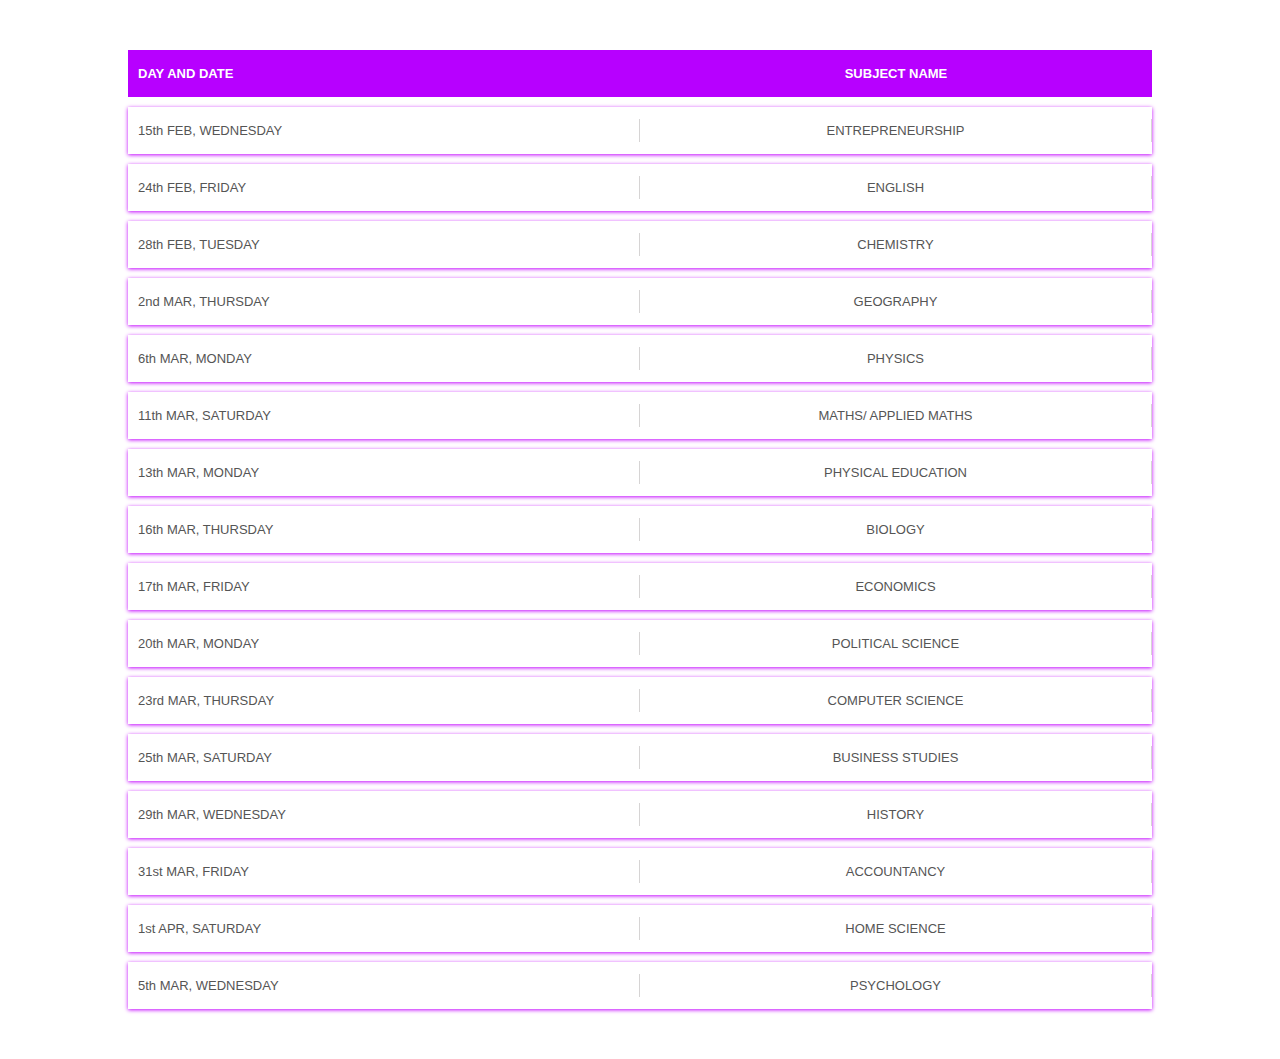
==== tt.html @ 3552a751 "Update tt.html" ====
<html>
<had><title>BoardExam TIMETABLE</title>
    <meta name="viewport" content="width=device-width, initial-scale=1.0">
    <link rel="stylesheet" href="style.css">
</had>
<body>
<div class="table-box">
        <div class="table-row table-head">
            <div class="table-cell first-cell">
                <p>DAY AND DATE </p>
            </div>
            <div class="table-cell">
                <p>SUBJECT NAME</p>
            </div>
            
        </div>


        <div class="table-row">
            <div class="table-cell first-cell">
                <p>15th FEB, WEDNESDAY</p>
            </div>
            <div class="table-cell">
                <p>ENTREPRENEURSHIP</p>
            </div>
             
        </div>


        <div class="table-row">
            <div class="table-cell first-cell">
                <p>24th FEB, FRIDAY</p>
            </div>
            <div class="table-cell">
                <p>ENGLISH</p>
            </div>
           
        </div>

        <div class="table-row">
            <div class="table-cell first-cell">
                <p>28th FEB, TUESDAY</p>
            </div>
            <div class="table-cell">
                <p>CHEMISTRY</p>
            </div>
            
        </div>

        <div class="table-row">
            <div class="table-cell first-cell">
                <p>2nd MAR, THURSDAY</p>
            </div>
            <div class="table-cell">
                <p>GEOGRAPHY</p>
            </div>
           
        </div>

        <div class="table-row">
            <div class="table-cell first-cell">
                <p>6th MAR, MONDAY</p>
            </div>
            <div class="table-cell">
                <p>PHYSICS</p>
            </div>
            
        </div>


        <div class="table-row">
            <div class="table-cell first-cell">
                <p>11th MAR, SATURDAY</p>
            </div>
            <div class="table-cell">
                <p>MATHS/ APPLIED MATHS</p>
            </div>
          
        </div>

        <div class="table-row">
            <div class="table-cell first-cell">
                <p>13th MAR, MONDAY</p>
            </div>
            <div class="table-cell">
                <p>PHYSICAL EDUCATION</p>
            </div>
          
        </div>

        <div class="table-row">
            <div class="table-cell first-cell">
                <p>16th MAR, THURSDAY</p>
            </div>
            <div class="table-cell">
                <p>BIOLOGY</p>
            </div>
           
        </div>

        <div class="table-row">
            <div class="table-cell first-cell">
                <p>17th MAR, FRIDAY</p>
            </div>
            <div class="table-cell">
                <p>ECONOMICS</p>
            </div>
           
        </div>

        <div class="table-row">
            <div class="table-cell first-cell">
                <p>20th MAR, MONDAY</p>
            </div>
            <div class="table-cell">
                <p>POLITICAL SCIENCE</p>
            </div>
           
        </div>
        <div class="table-row">
            <div class="table-cell first-cell">
                <p>23rd MAR, THURSDAY</p>
            </div>
            <div class="table-cell">
                <p>COMPUTER SCIENCE</p>
            </div>
           
        </div>
        <div class="table-row">
            <div class="table-cell first-cell">
                <p>25th MAR, SATURDAY</p>
            </div>
            <div class="table-cell">
                <p>BUSINESS STUDIES</p>
            </div>
        </div>
        <div class="table-row">
            <div class="table-cell first-cell">
                <p>29th MAR, WEDNESDAY</p>
            </div>
            <div class="table-cell">
                <p>HISTORY</p>
            </div>
        </div>
        <div class="table-row">
            <div class="table-cell first-cell">
                <p>31st MAR, FRIDAY</p>
            </div>
            <div class="table-cell">
                <p>ACCOUNTANCY</p>
            </div>
        </div>
        <div class="table-row">
            <div class="table-cell first-cell">
                <p>1st APR, SATURDAY</p>
            </div>
            <div class="table-cell">
                <p>HOME SCIENCE</p>
            </div>
        </div>
        <div class="table-row">
            <div class="table-cell first-cell">
                <p>5th MAR, WEDNESDAY</p>
            </div>
            <div class="table-cell">
                <p>PSYCHOLOGY</p>
            </div>
        </div>


       
</div>   
</div>   
</div>   
</div>   
</div>   
</div>   
</body>
</html>
---- style.css ----
*{
    margin: 0;
    padding: 0;
}
.table-box
{
    margin: 50px auto;
}

.table-row{
    display: table;
    width: 80%;
    margin: 10px auto;
    font-family: sans-serif;
    background: transparent;
    padding: 12px 0;
    color: #555;
    font-size: 13px;
    box-shadow: 0 1px 4px 0px rgb(195, 0, 255);
}
.table-head{
    background: #b700ff;
    box-shadow: none;
    color: #fff;
    font-weight: 600;
}
.table-head .table-cell{
    border-right: none;
}
.table-cell{
    display: table-cell;
    width: 20%;
    text-align: center;
    padding: 4px 0;
    border-right: 1px solid #d6d4d4;
    vertical-align: middle;
}
.first-cell{
    text-align: left;
    padding-left: 10px;
}
.last-cell{
    border-right: none;
}
a{
    text-decoration: none;
    color: #555;
}

@media only screen and (max-width: 600px) {
  .table-row {
    font-size: 11px;
  }
}
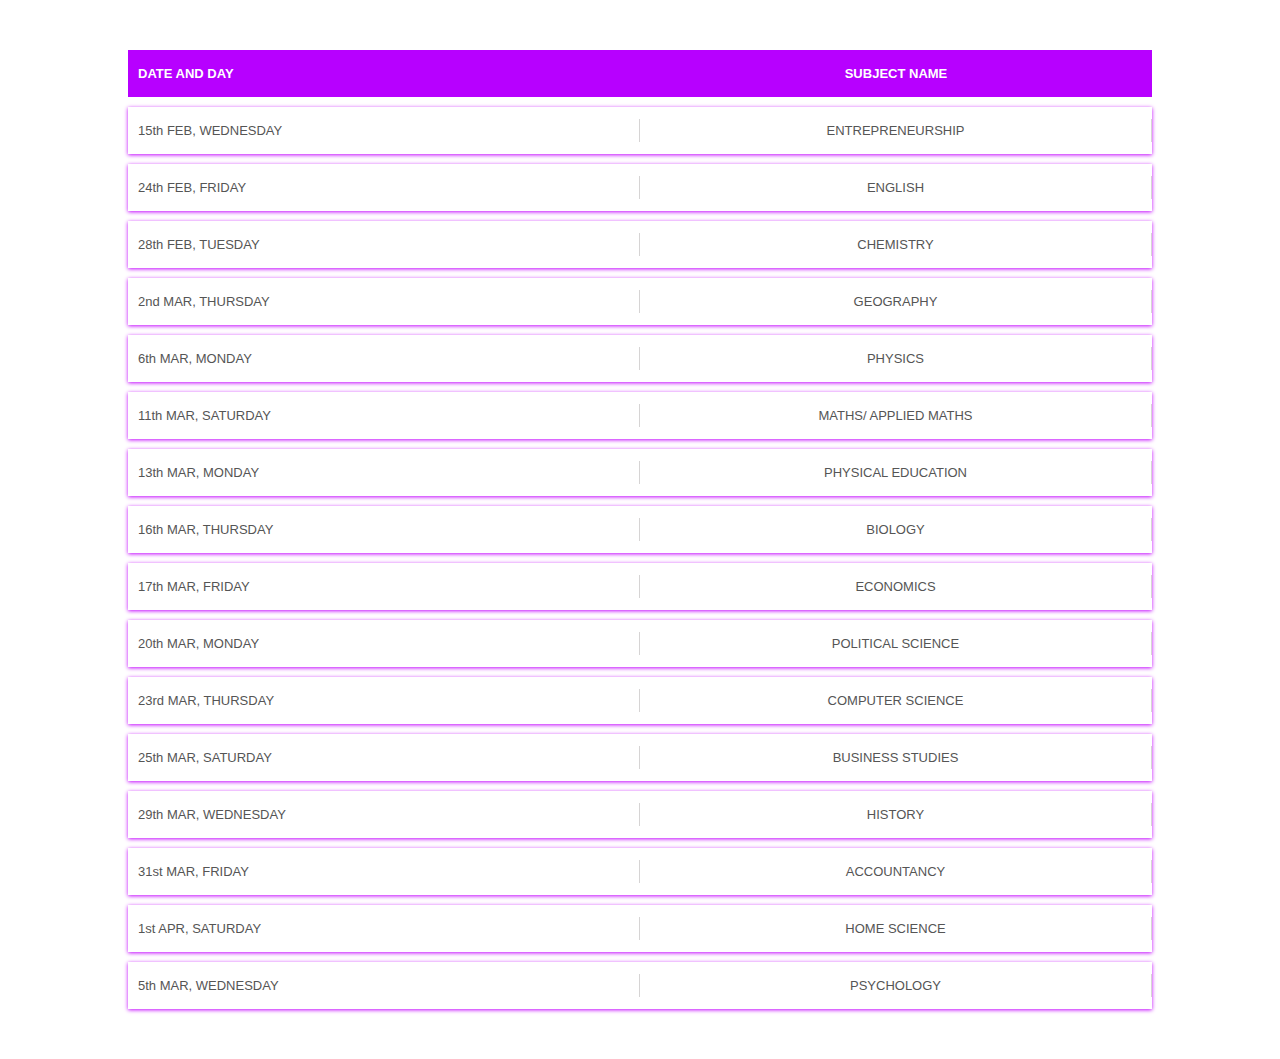
==== commit 40c28e85: "Update tt.html" ====
--- a/tt.html
+++ b/tt.html
@@ -8,7 +8,7 @@
 <div class="table-box">
         <div class="table-row table-head">
             <div class="table-cell first-cell">
-                <p>DAY AND DATE </p>
+                <p>DATE AND DAY </p>
             </div>
             <div class="table-cell">
                 <p>SUBJECT NAME</p>
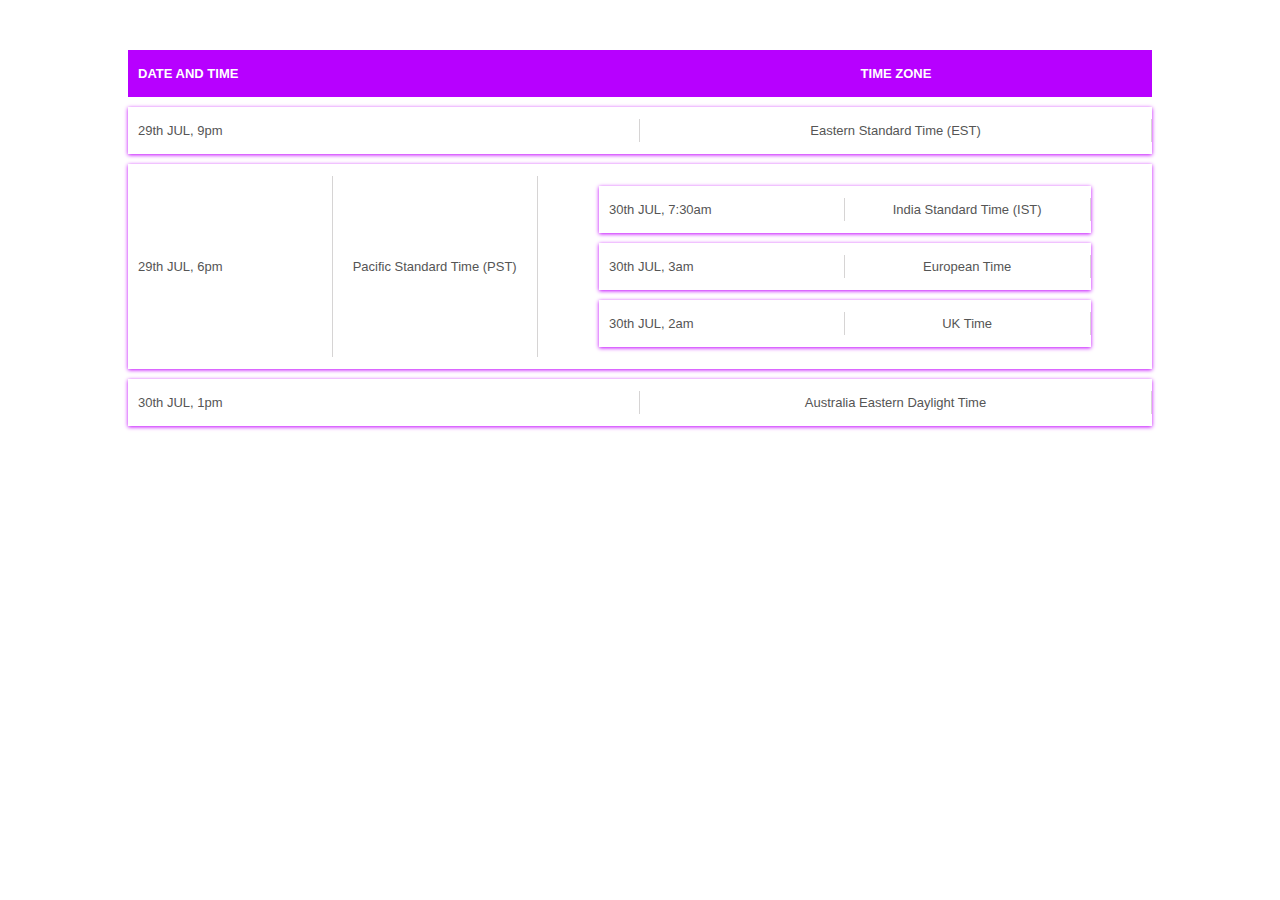
==== commit 5f4eac25: "Update tt.html" ====
--- a/tt.html
+++ b/tt.html
@@ -8,10 +8,10 @@
 <div class="table-box">
         <div class="table-row table-head">
             <div class="table-cell first-cell">
-                <p>DATE AND DAY </p>
+                <p>DATE AND TIME </p>
             </div>
             <div class="table-cell">
-                <p>SUBJECT NAME</p>
+                <p>TIME ZONE</p>
             </div>
             
         </div>
@@ -19,10 +19,10 @@
 
         <div class="table-row">
             <div class="table-cell first-cell">
-                <p>15th FEB, WEDNESDAY</p>
+                <p>29th JUL, 9pm </p>
             </div>
             <div class="table-cell">
-                <p>ENTREPRENEURSHIP</p>
+                <p>Eastern Standard Time (EST)</p>
             </div>
              
         </div>
@@ -30,143 +30,61 @@
 
         <div class="table-row">
             <div class="table-cell first-cell">
-                <p>24th FEB, FRIDAY</p>
+                <p>29th JUL, 6pm</p>
             </div>
             <div class="table-cell">
-                <p>ENGLISH</p>
+                <p>Pacific Standard Time (PST)</p>
             </div>
            
-        </div>
+       
 
         <div class="table-row">
             <div class="table-cell first-cell">
-                <p>28th FEB, TUESDAY</p>
+                <p>30th JUL, 7:30am</p>
             </div>
             <div class="table-cell">
-                <p>CHEMISTRY</p>
+                <p>India Standard Time (IST)</p>
             </div>
             
         </div>
 
-        <div class="table-row">
-            <div class="table-cell first-cell">
-                <p>2nd MAR, THURSDAY</p>
-            </div>
-            <div class="table-cell">
-                <p>GEOGRAPHY</p>
-            </div>
-           
-        </div>
+     
 
         <div class="table-row">
             <div class="table-cell first-cell">
-                <p>6th MAR, MONDAY</p>
+                <p>30th JUL,  3am</p>
             </div>
             <div class="table-cell">
-                <p>PHYSICS</p>
+                <p>European Time</p>
             </div>
             
         </div>
 
-
-        <div class="table-row">
+            <div class="table-row">
             <div class="table-cell first-cell">
-                <p>11th MAR, SATURDAY</p>
+                <p>30th JUL,  2am</p>
             </div>
             <div class="table-cell">
-                <p>MATHS/ APPLIED MATHS</p>
+                <p>UK Time</p>
             </div>
-          
-        </div>
+            
+        </div>   
 
-        <div class="table-row">
+          </div>
+
+            <div class="table-row">
             <div class="table-cell first-cell">
-                <p>13th MAR, MONDAY</p>
+                <p>30th JUL,  1pm</p>
             </div>
             <div class="table-cell">
-                <p>PHYSICAL EDUCATION</p>
+                <p>Australia Eastern Daylight Time</p>
             </div>
-          
-        </div>
+            
+        </div>   
+    
 
-        <div class="table-row">
-            <div class="table-cell first-cell">
-                <p>16th MAR, THURSDAY</p>
-            </div>
-            <div class="table-cell">
-                <p>BIOLOGY</p>
-            </div>
-           
-        </div>
 
-        <div class="table-row">
-            <div class="table-cell first-cell">
-                <p>17th MAR, FRIDAY</p>
-            </div>
-            <div class="table-cell">
-                <p>ECONOMICS</p>
-            </div>
-           
-        </div>
-
-        <div class="table-row">
-            <div class="table-cell first-cell">
-                <p>20th MAR, MONDAY</p>
-            </div>
-            <div class="table-cell">
-                <p>POLITICAL SCIENCE</p>
-            </div>
-           
-        </div>
-        <div class="table-row">
-            <div class="table-cell first-cell">
-                <p>23rd MAR, THURSDAY</p>
-            </div>
-            <div class="table-cell">
-                <p>COMPUTER SCIENCE</p>
-            </div>
-           
-        </div>
-        <div class="table-row">
-            <div class="table-cell first-cell">
-                <p>25th MAR, SATURDAY</p>
-            </div>
-            <div class="table-cell">
-                <p>BUSINESS STUDIES</p>
-            </div>
-        </div>
-        <div class="table-row">
-            <div class="table-cell first-cell">
-                <p>29th MAR, WEDNESDAY</p>
-            </div>
-            <div class="table-cell">
-                <p>HISTORY</p>
-            </div>
-        </div>
-        <div class="table-row">
-            <div class="table-cell first-cell">
-                <p>31st MAR, FRIDAY</p>
-            </div>
-            <div class="table-cell">
-                <p>ACCOUNTANCY</p>
-            </div>
-        </div>
-        <div class="table-row">
-            <div class="table-cell first-cell">
-                <p>1st APR, SATURDAY</p>
-            </div>
-            <div class="table-cell">
-                <p>HOME SCIENCE</p>
-            </div>
-        </div>
-        <div class="table-row">
-            <div class="table-cell first-cell">
-                <p>5th MAR, WEDNESDAY</p>
-            </div>
-            <div class="table-cell">
-                <p>PSYCHOLOGY</p>
-            </div>
-        </div>
+     
 
 
        
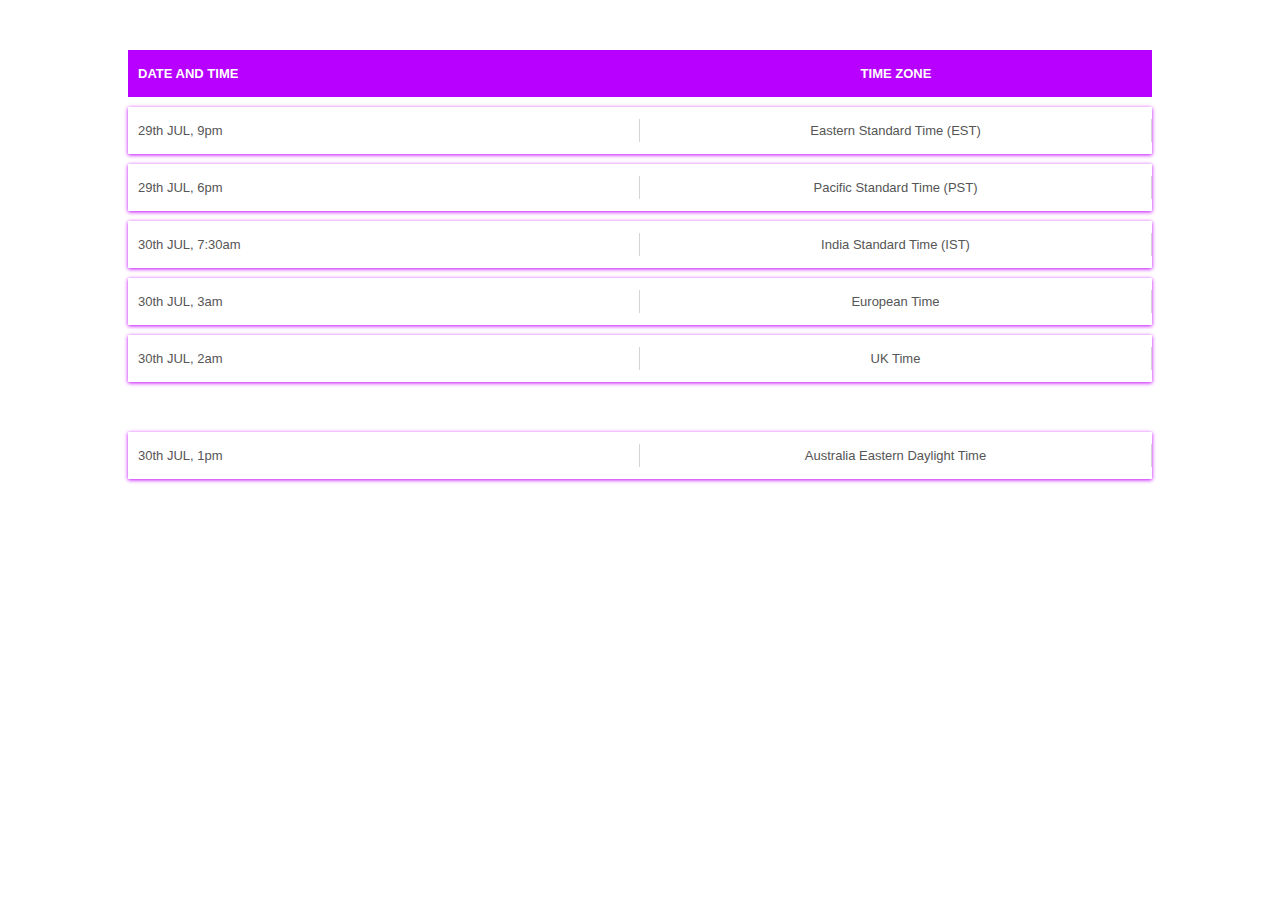
==== commit 83098c9f: "Update tt.html" ====
--- a/tt.html
+++ b/tt.html
@@ -35,6 +35,8 @@
             <div class="table-cell">
                 <p>Pacific Standard Time (PST)</p>
             </div>
+           
+        </div>   
            
        
 
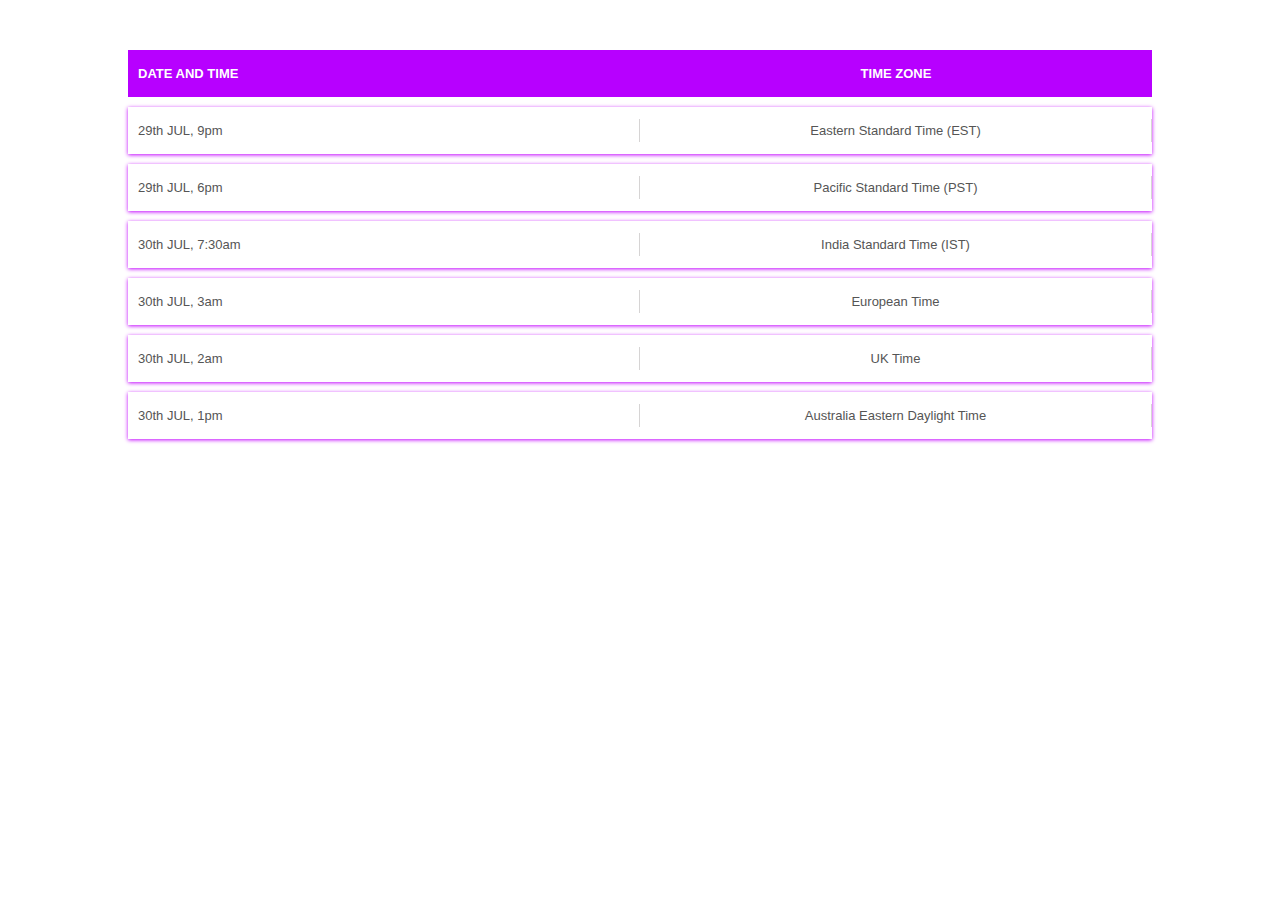
==== commit 32890ce3: "Update tt.html" ====
--- a/tt.html
+++ b/tt.html
@@ -72,7 +72,6 @@
             
         </div>   
 
-          </div>
 
             <div class="table-row">
             <div class="table-cell first-cell">
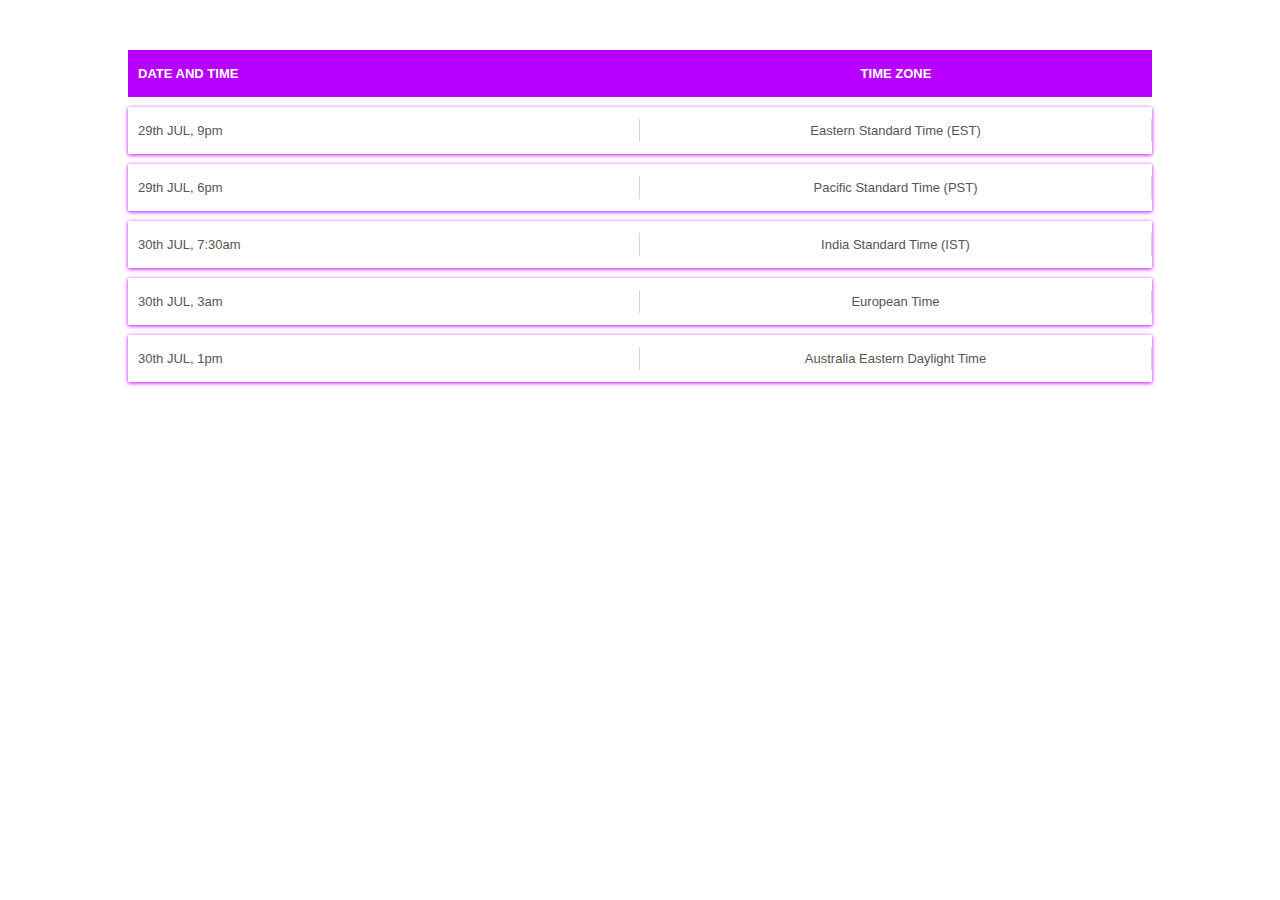
==== commit 1df5379e: "Update tt.html" ====
--- a/tt.html
+++ b/tt.html
@@ -1,6 +1,6 @@
 
 <html>
-<had><title>BoardExam TIMETABLE</title>
+<had><title>TimeZones</title>
     <meta name="viewport" content="width=device-width, initial-scale=1.0">
     <link rel="stylesheet" href="style.css">
 </had>
@@ -62,16 +62,7 @@
             
         </div>
 
-            <div class="table-row">
-            <div class="table-cell first-cell">
-                <p>30th JUL,  2am</p>
-            </div>
-            <div class="table-cell">
-                <p>UK Time</p>
-            </div>
-            
-        </div>   
-
+        
 
             <div class="table-row">
             <div class="table-cell first-cell">
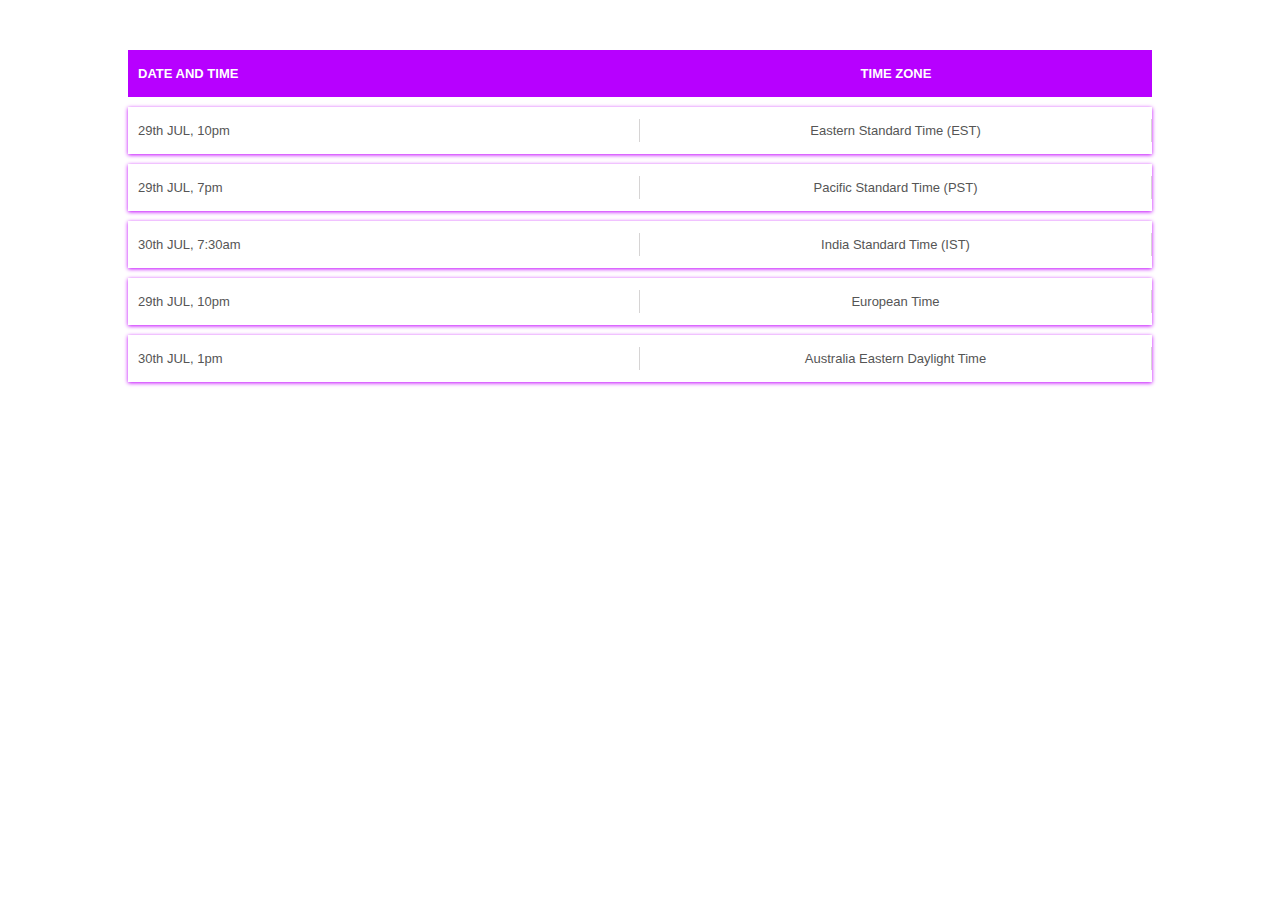
==== commit e7fa1ba4: "Update tt.html" ====
--- a/tt.html
+++ b/tt.html
@@ -19,7 +19,7 @@
 
         <div class="table-row">
             <div class="table-cell first-cell">
-                <p>29th JUL, 9pm </p>
+                <p>29th JUL, 10pm </p>
             </div>
             <div class="table-cell">
                 <p>Eastern Standard Time (EST)</p>
@@ -30,7 +30,7 @@
 
         <div class="table-row">
             <div class="table-cell first-cell">
-                <p>29th JUL, 6pm</p>
+                <p>29th JUL, 7pm</p>
             </div>
             <div class="table-cell">
                 <p>Pacific Standard Time (PST)</p>
@@ -54,7 +54,7 @@
 
         <div class="table-row">
             <div class="table-cell first-cell">
-                <p>30th JUL,  3am</p>
+                <p>29th JUL, 10pm</p>
             </div>
             <div class="table-cell">
                 <p>European Time</p>
